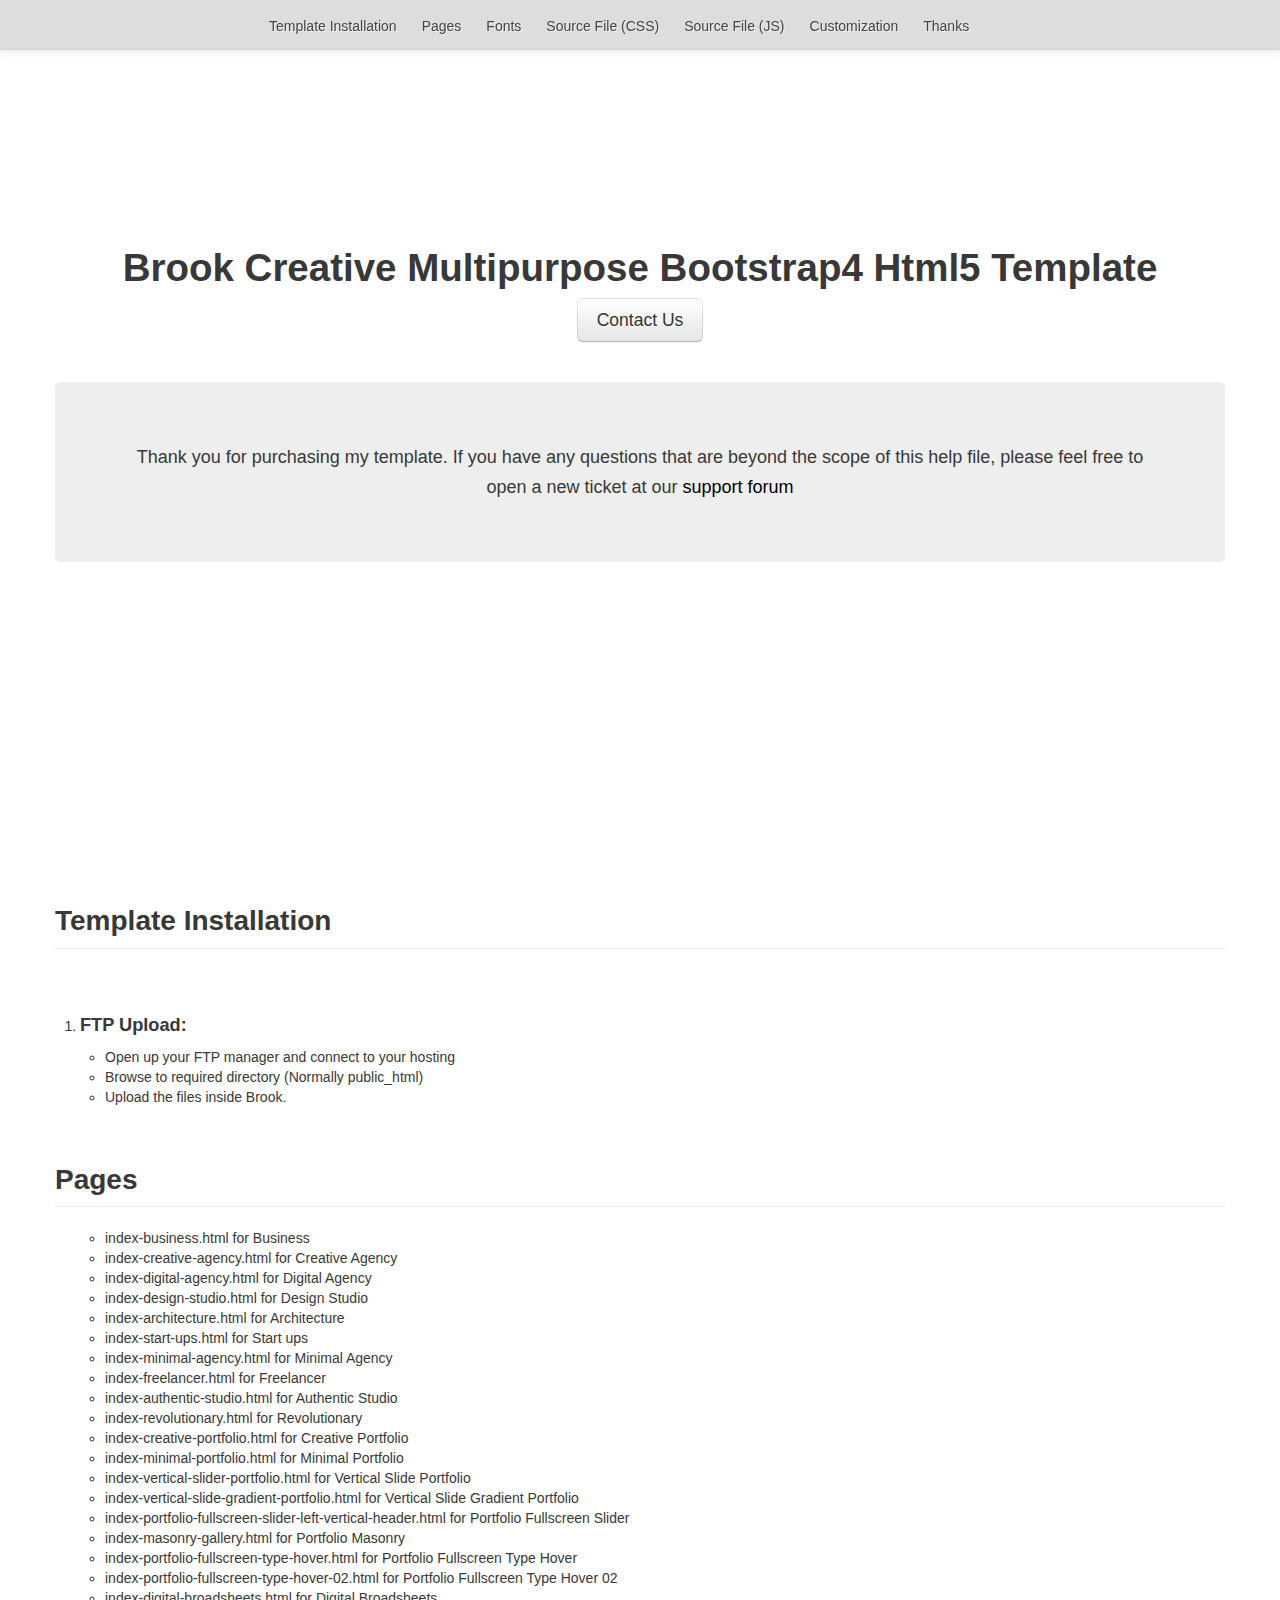
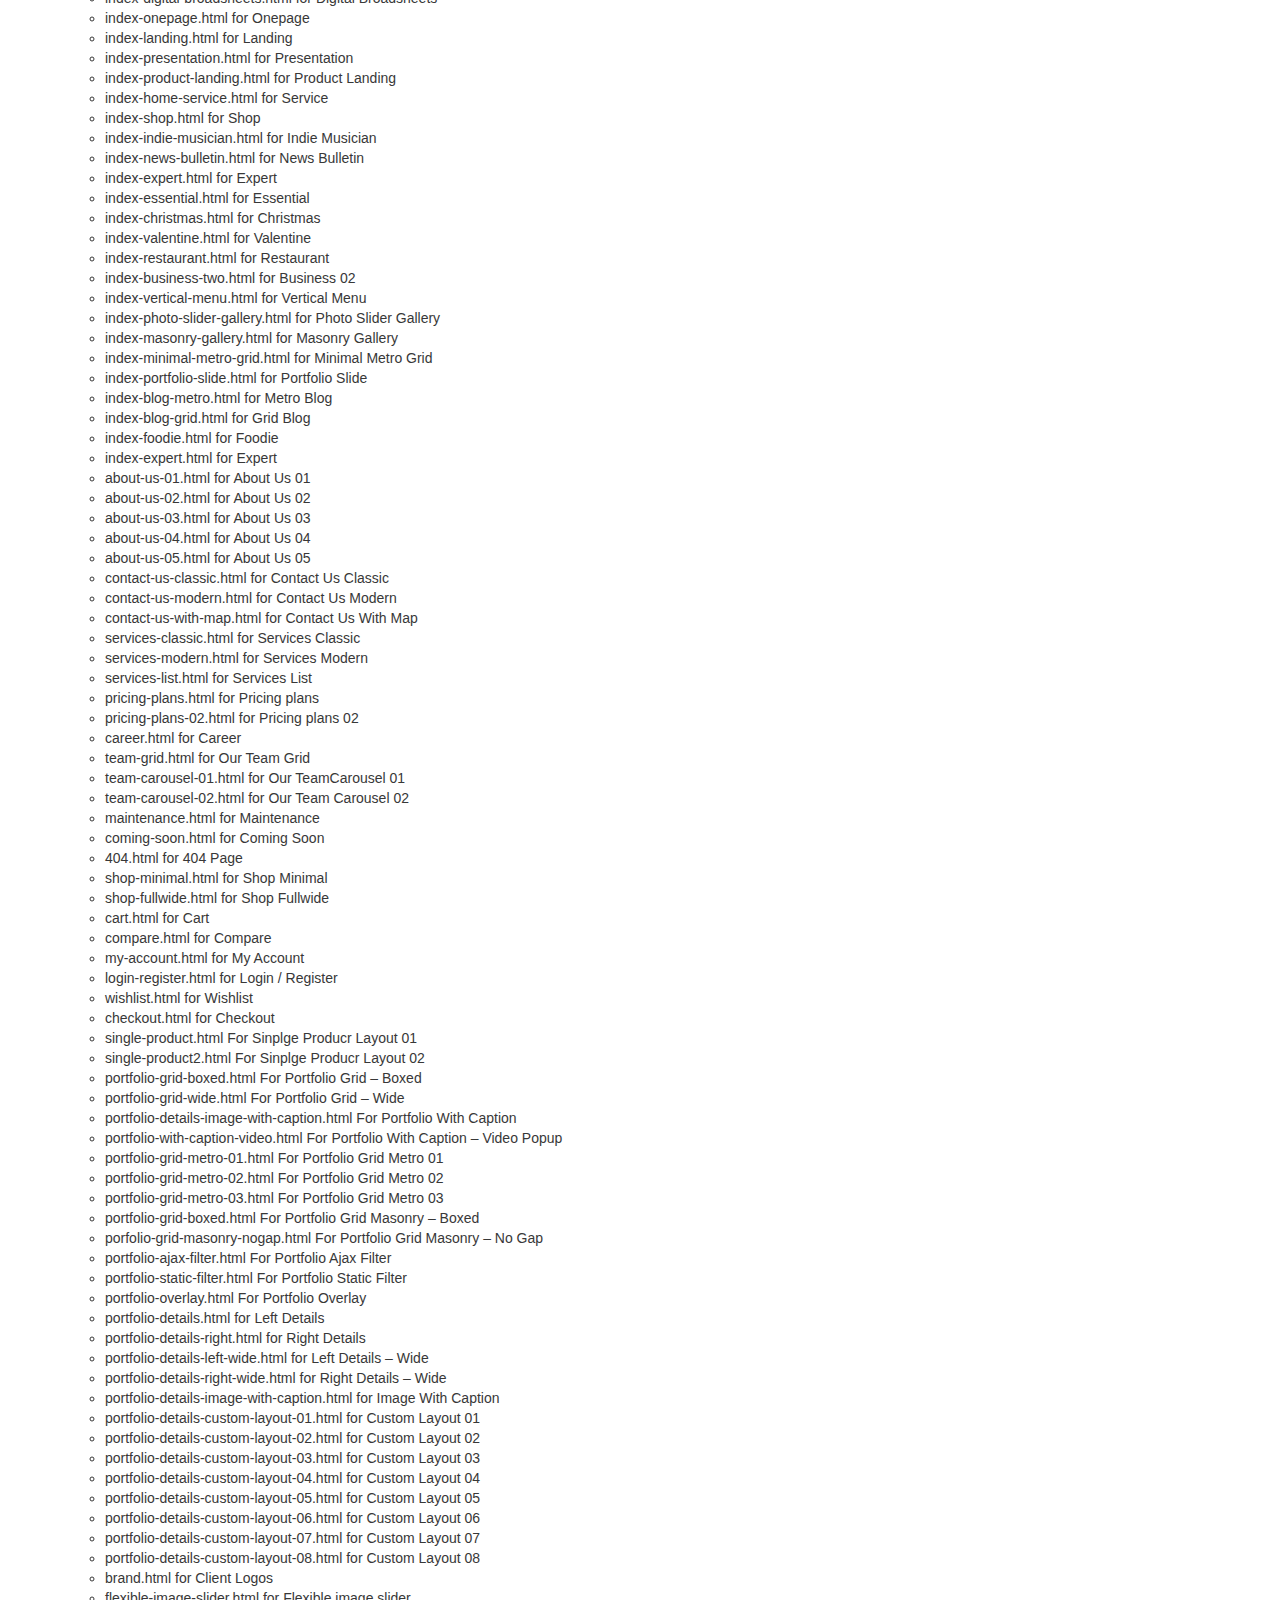
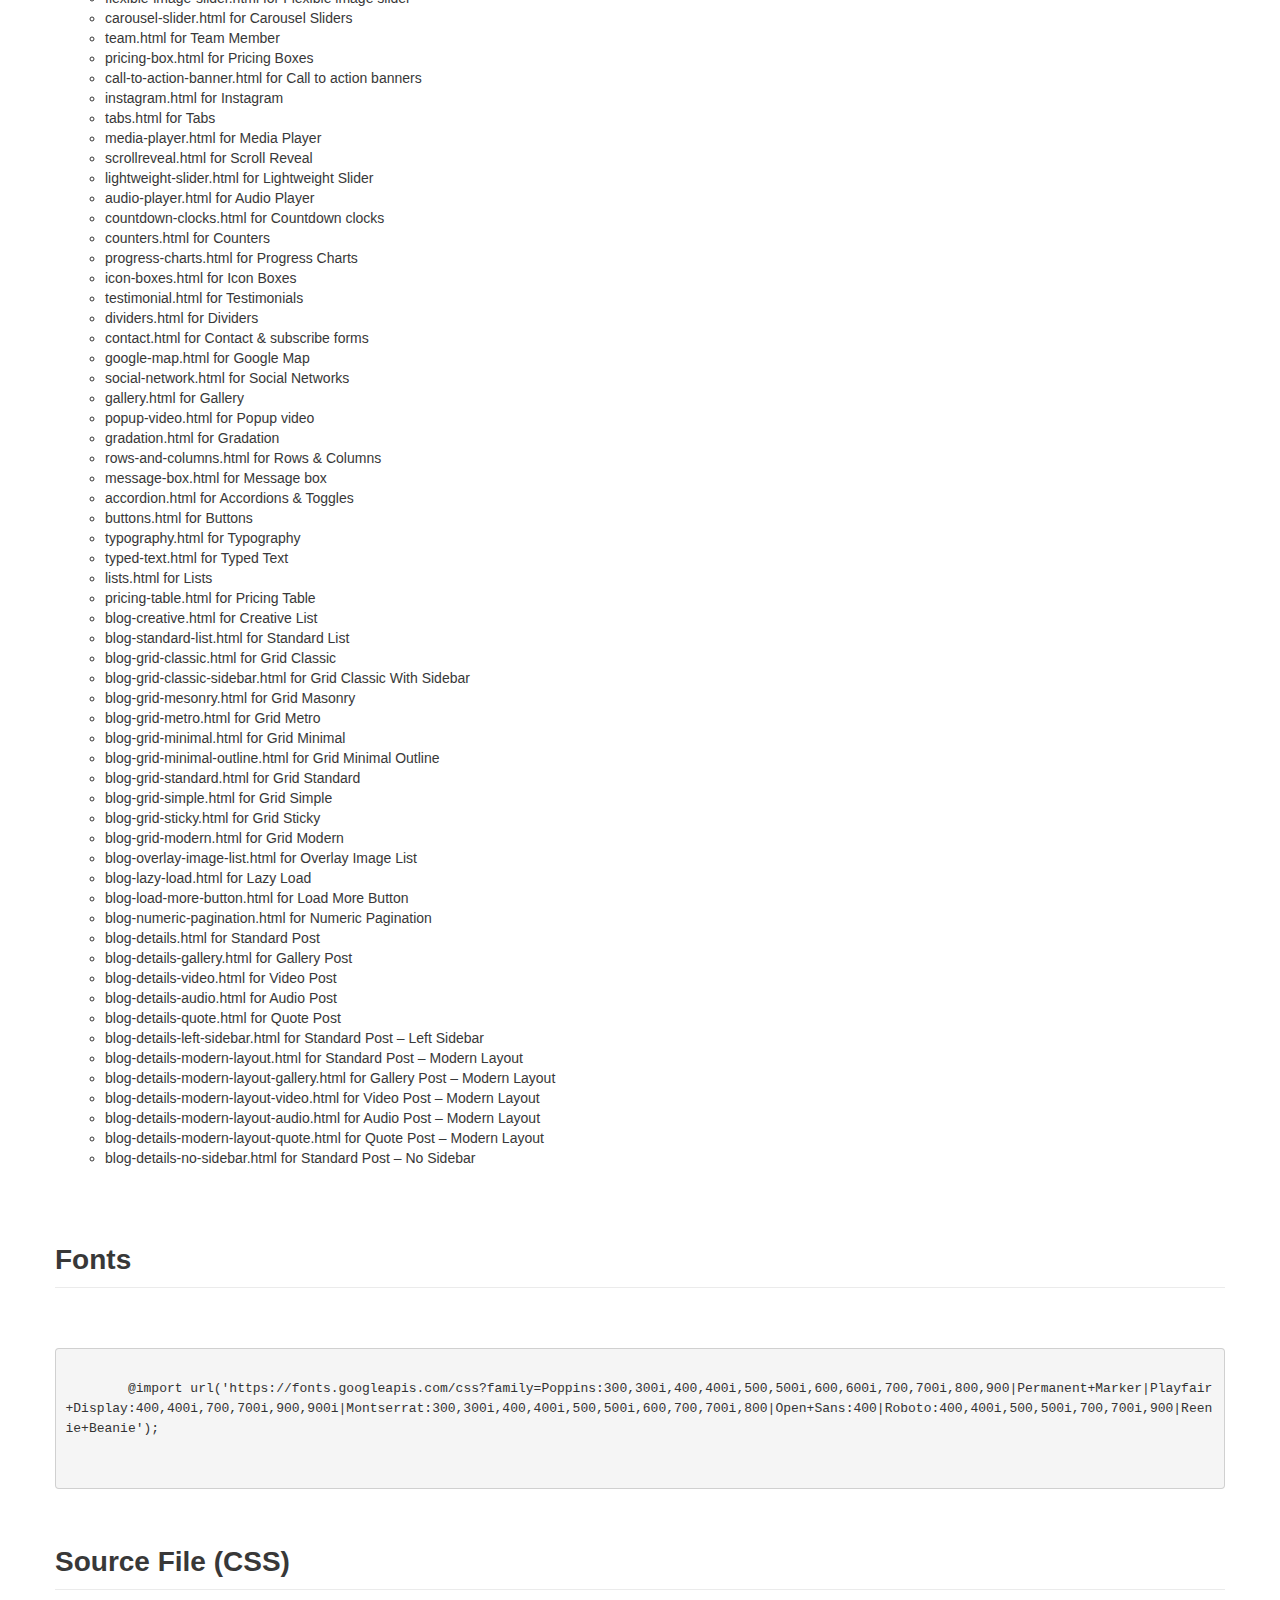
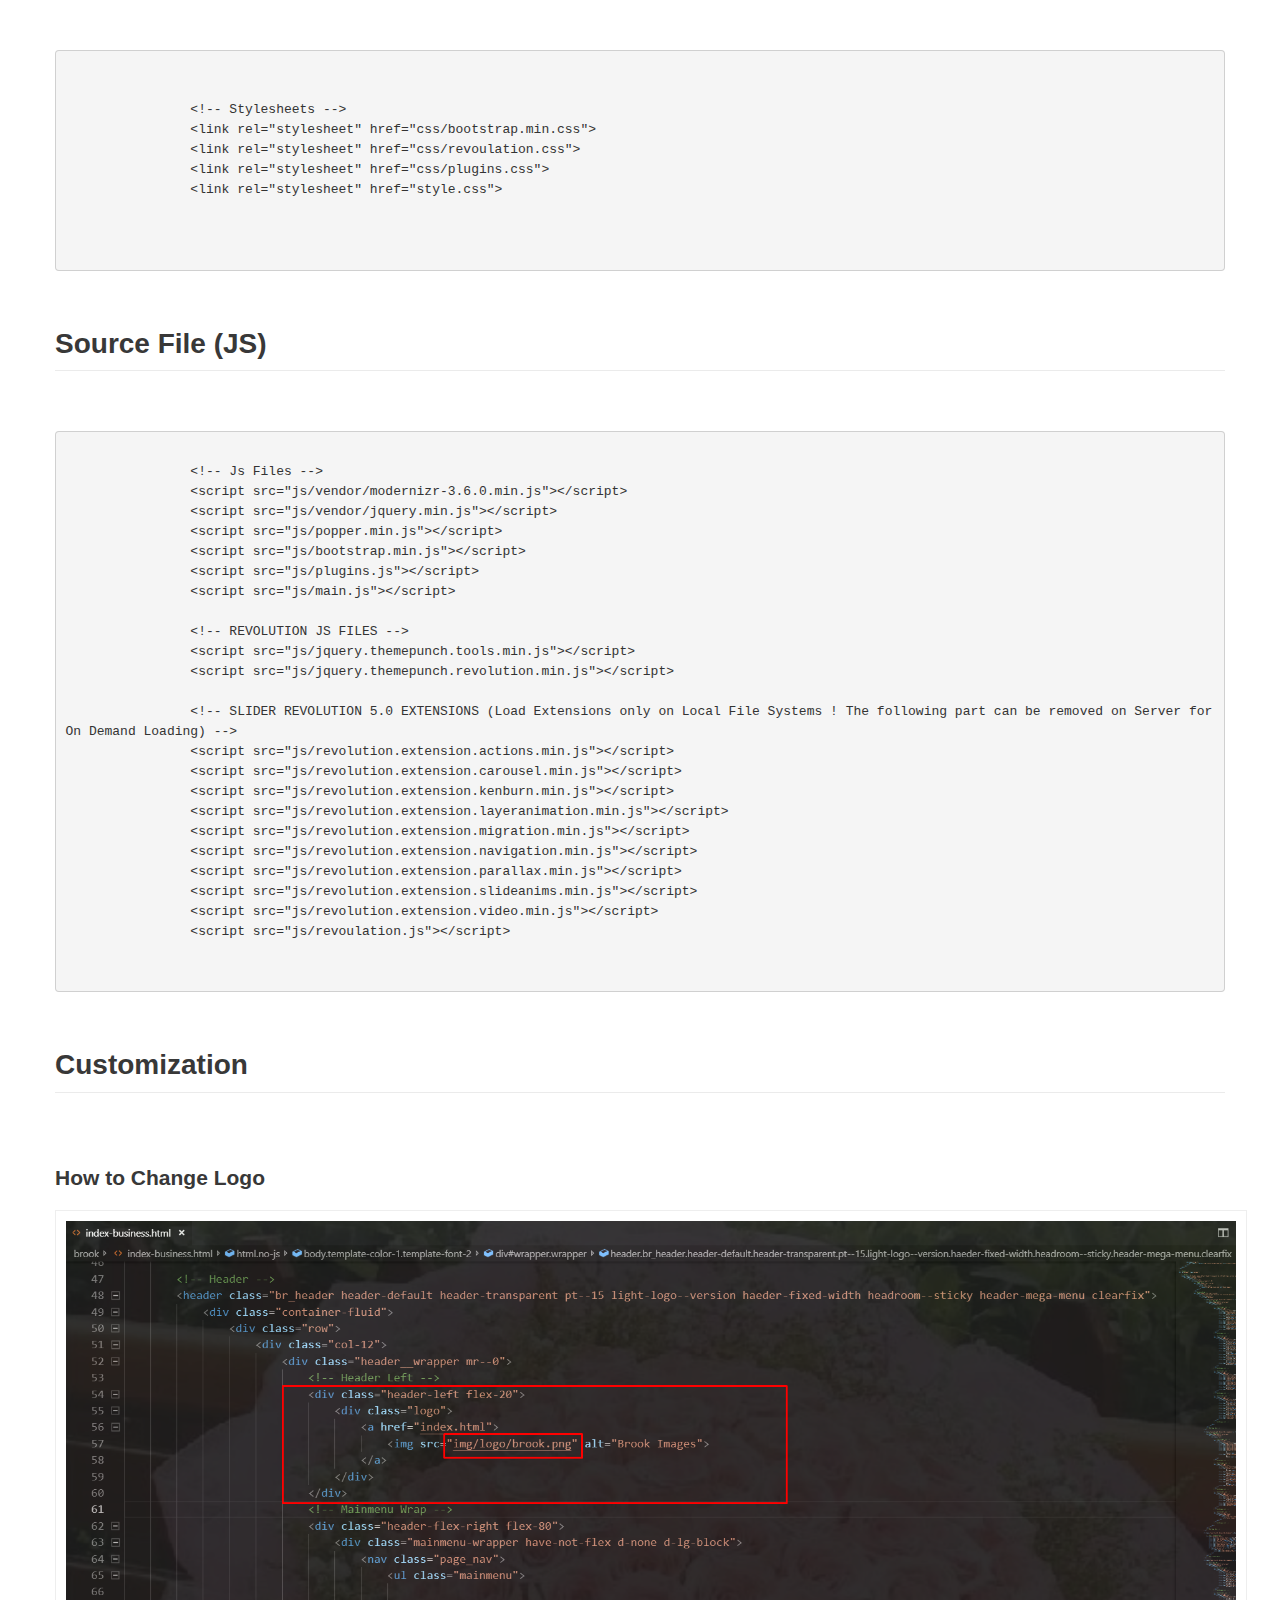
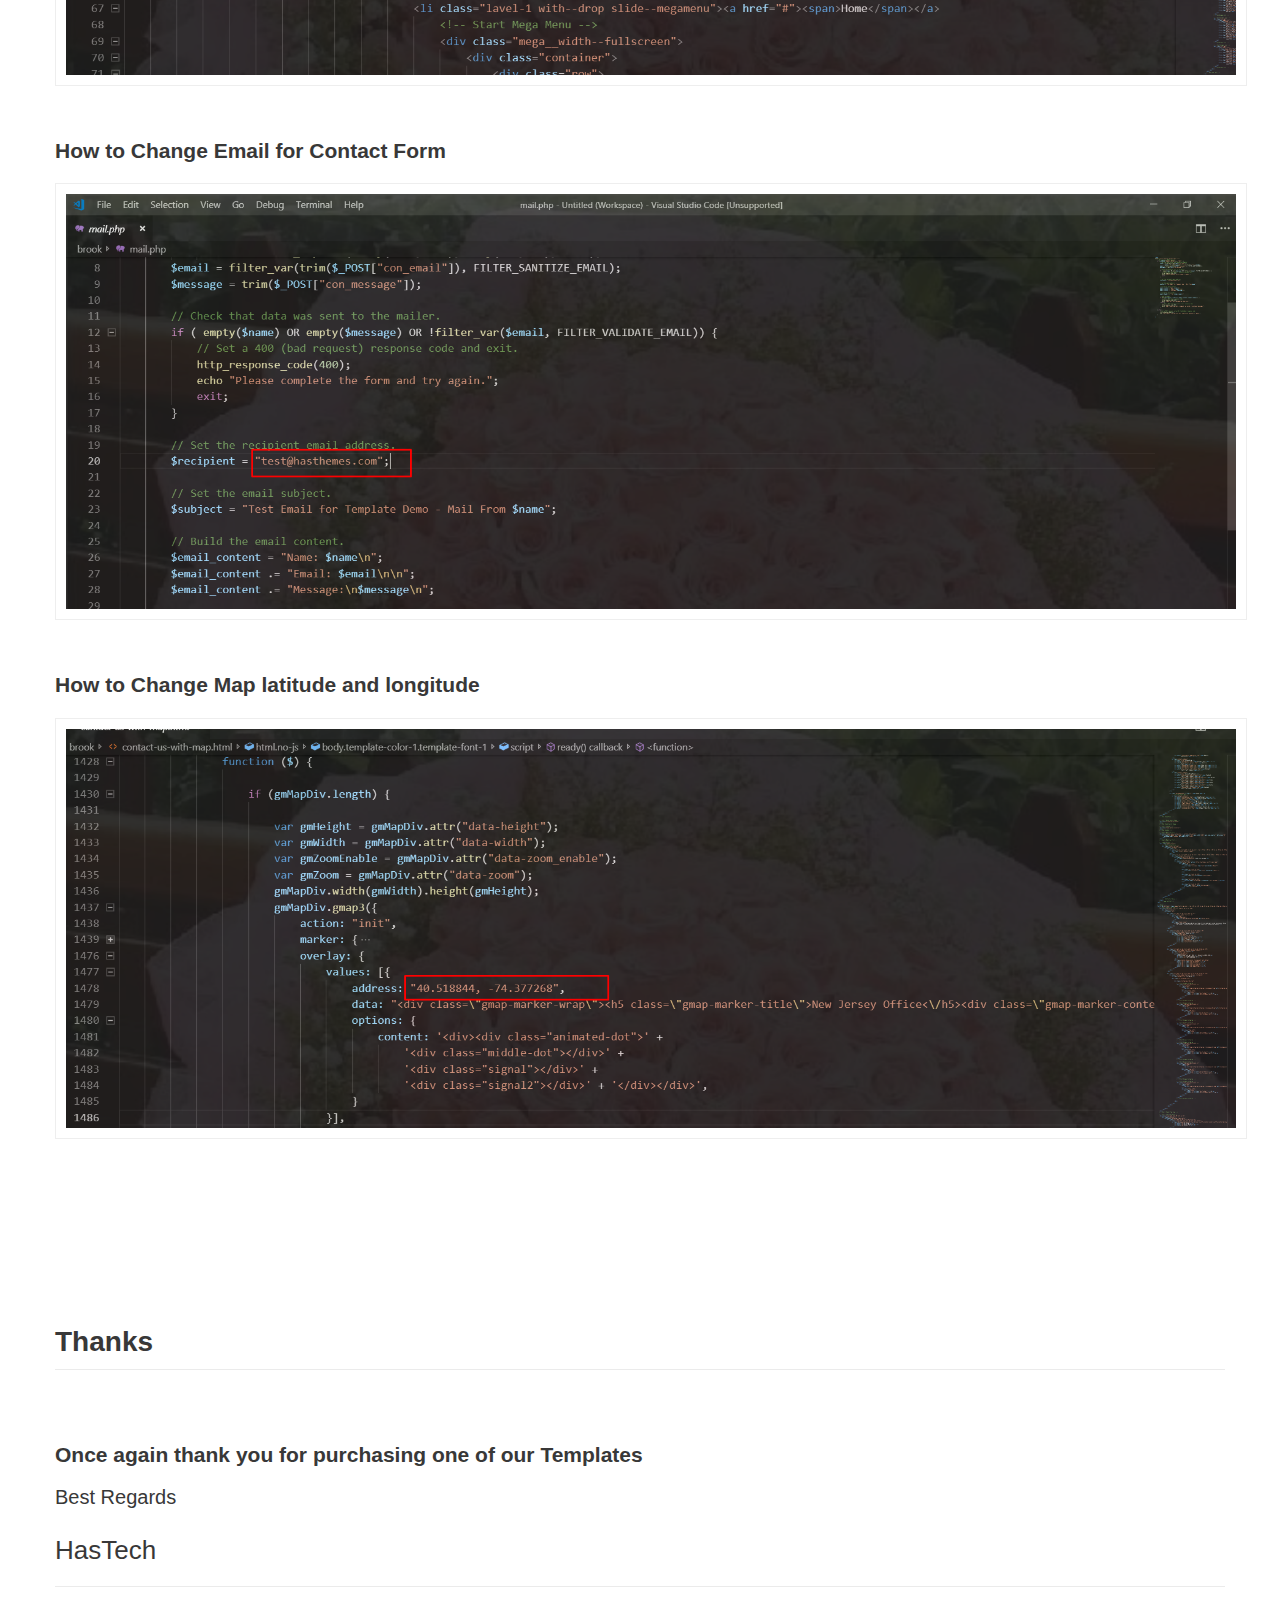
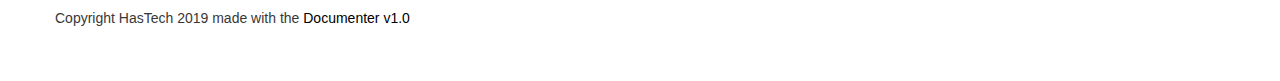
==== Documentation/index.html @ 20926553 "." ====
<!DOCTYPE html>
<html lang="en">

<head>
    <meta charset="utf-8">
    <title>Brook Creative Multipurpose Bootstrap4 Html5 Template</title>
    <meta name="description" content="">
    <meta name="viewport" content="width=device-width, initial-scale=1.0, maximum-scale=1.0, minimum-scale=1.0">
    <link href="assets/css/bootstrap.css" rel="stylesheet">
    <link href="assets/js/google-code-prettify/prettify.css" rel="stylesheet">
    <link href="assets/css/bootstrap-responsive.css" rel="stylesheet">
    <link href="assets/css/documenter_style.css" rel="stylesheet">

    <!-- Le HTML5 shim, for IE6-8 support of HTML5 elements -->
    <!--[if lt IE 9]>
      <script src="//html5shim.googlecode.com/svn/trunk/html5.js"></script>
    <![endif]-->
    <style>
        html,
        body {
            background-color: #FFFFFF;
            color: #383838;
        }

        h1,
        h2,
        h3,
        h4,
        h5,
        h6 {
            color: #383838;
        }

        section table {
            background-color: #FFFFFF;
        }

        ::-moz-selection {
            background: #444444;
            color: #DDDDDD;
        }

        ::selection {
            background: #444444;
            color: #DDDDDD;
        }

        a.brand {
            background-image: url(assets/images/image_1.png);
        }

        a,
        a:hover,
        a:active {
            color: #000;
        }

        hr {
            border-top: 1px solid #EBEBEB;
            border-bottom: 1px solid #FFFFFF;
        }

        div.navbar-inner,
        .navbar .nav li ul {
            background: #DDDDDD;
            color: #222222;
        }

        a.btn-navbar {
            background: #DDDDDD;
            color: #222222;
        }

        .navbar .nav li a {
            color: #222222;
            text-shadow: 1px 1px 0px #EEEEEE;
        }

        .navbar .nav li a:hover,
        .navbar .nav li.active a {
            text-shadow: none;
        }

        div.navbar-inner ul {}

        .navbar .nav>li a {
            color: #444444;
        }

        .navbar .nav>li a:hover,
        a.btn-navbar:hover {
            background: #444444;
            color: #DDDDDD;
        }

        .navbar .nav .active>a,
        .navbar .nav .active>a:hover,
        a.btn-navbar:active {
            background-color: #444444;
            color: #DDDDDD;
        }

        .navbar .nav li ul li a:hover {
            background: #444444;
            color: #DDDDDD;
        }

        .navbar .nav li ul li a:active {
            background: #444444;
            color: #DDDDDD;
        }

        .btn-primary {
            background-image: -moz-linear-gradient(top, #0088CC, #0044CC);
            background-image: -ms-linear-gradient(top, #0088CC, #0044CC);
            background-image: -webkit-gradient(linear, 0 0, 0 0088CC%, from(#DDDDDD), to(#0044CC));
            background-image: -webkit-linear-gradient(top, #0088CC, #0044CC);
            background-image: -o-linear-gradient(top, #0088CC, #0044CC);
            background-image: linear-gradient(top, #0088CC, #0044CC);
            filter: progid:DXImageTransform.Microsoft.gradient(startColorstr='#0088CC', endColorstr='#0044CC', GradientType=0);
            border-color: #0044CC #0044CC #bfbfbf;
            color: #FFFFFF;
        }

        .btn-primary:hover,
        .btn-primary:active,
        .btn-primary.active,
        .btn-primary.disabled,
        .btn-primary[disabled] {
            background-color: #0044CC;
        }

        #documenter_copyright {
            display: block !important;
            visibility: visible !important;
        }

        #theme_options2 img {
            border: 1px solid #eee;
            margin: 10px 0;
            max-width: 100%;
            padding: 10px;
        }
    </style>
</head>

<body class="documenter-project-Reale Aste" data-spy="scroll" id="top">

    <!-- Documentation Navbar -->

    <div class="navbar navbar-fixed-top">
        <div class="navbar-inner">
            <div class="container"> <a class="btn btn-navbar" data-toggle="collapse" data-target=".nav-collapse"> <span
                        class="icon-bar"></span>
                    <span class="icon-bar"></span> <span class="icon-bar"></span> </a> <a class="brand" href="#">Wenro
                    Multipurpose
                    Bootstrap4 Html5 Template</a>
                <div class="nav-collapse">
                    <ul class="nav">
                        <li><a href="#theme_installation" title="Theme Installation">Template Installation</a></li>
                        <li><a href="#reading_setting" title="Page Included in Nimis">Pages</a></li>
                        <li><a href="#fonts" title="Fonts">Fonts</a></li>
                        <li><a href="#theme_options" title="Source File (CSS)">Source File (CSS)</a></li>
                        <li><a href="#theme_options1" title="Source File (JS)">Source File (JS)</a></li>
                        <li><a href="#theme_options2" title="Customize">Customization</a></li>
                        <li><a href="#thanks" title="Thanks">Thanks</a></li>
                    </ul>
                </div>
            </div>
        </div>
    </div>
    <!-- End of Navbar -->

    <!-- Main Container Beginning -->

    <div class="container" id="documenter_content">
        <div id="documenter-cover">
            <div class="masthead">
                <h1 style="text-align: center">Brook Creative Multipurpose Bootstrap4 Html5 Template</h1>
                <p class="download-info"> <a href="https://hasthemes.com/contact-us/" class="btn btn-large">Contact Us</a> </p>
            </div>
            <!-- masthead -->
            <div id="intro">
                <p class="highlight hero-unit">Thank you for purchasing my template. If you have any questions that are
                    beyond the
                    scope of this help file, please feel free to open a new ticket at our <a href="https://forums.hasthemes.com/s/"
                        target="_blank">support forum</a></p>
            </div>
            <!-- intro -->
        </div>

        <section id="theme_installation">
            <div class="page-header">
                <h3>Template Installation</h3>
                <hr class="notop">
            </div>
            <ol>
                <li>
                    <h5>FTP Upload:</h5>
                    <ul>
                        <li>Open up your FTP manager and connect to your hosting</li>
                        <li>Browse to required directory (Normally public_html)</li>
                        <li>Upload the files inside Brook.</li>
                    </ul>
                </li>
            </ol>
        </section>

        <section id="reading_setting">
            <div class="page-header">
                <h3>Pages</h3>
                <hr class="notop">
                <ol>
                    <ul>
                        <li>index-business.html for Business </li>
                        <li>index-creative-agency.html for Creative Agency </li>
                        <li>index-digital-agency.html for Digital Agency </li>
                        <li>index-design-studio.html for Design Studio </li>
                        <li>index-architecture.html for Architecture </li>
                        <li>index-start-ups.html for Start ups </li>
                        <li>index-minimal-agency.html for Minimal Agency </li>
                        <li>index-freelancer.html for Freelancer </li>
                        <li>index-authentic-studio.html for Authentic Studio </li>
                        <li>index-revolutionary.html for Revolutionary </li>
                        <li>index-creative-portfolio.html for Creative Portfolio</li>
                        <li>index-minimal-portfolio.html for Minimal Portfolio</li>
                        <li>index-vertical-slider-portfolio.html for Vertical Slide Portfolio</li>
                        <li>index-vertical-slide-gradient-portfolio.html for Vertical Slide Gradient Portfolio</li>
                        <li>index-portfolio-fullscreen-slider-left-vertical-header.html for Portfolio Fullscreen Slider</li>
                        <li>index-masonry-gallery.html for Portfolio Masonry</li>
                        <li>index-portfolio-fullscreen-type-hover.html for Portfolio Fullscreen Type Hover</li>
                        <li>index-portfolio-fullscreen-type-hover-02.html for Portfolio Fullscreen Type Hover 02</li>
                        <li>index-digital-broadsheets.html for Digital Broadsheets</li>
                        <li>index-onepage.html for Onepage</li>
                        <li>index-landing.html for Landing</li>
                        <li>index-presentation.html for Presentation</li>
                        <li>index-product-landing.html for Product Landing</li>
                        <li>index-home-service.html for Service</li>
                        <li>index-shop.html for Shop</li>
                        <li>index-indie-musician.html for Indie Musician</li>
                        <li>index-news-bulletin.html for News Bulletin</li>
                        <li>index-expert.html for Expert</li>
                        <li>index-essential.html for Essential</li>
                        <li>index-christmas.html for Christmas</li>
                        <li>index-valentine.html for Valentine</li>
                        <li>index-restaurant.html for Restaurant</li>
                        <li>index-business-two.html for Business 02</li>
                        <li>index-vertical-menu.html for Vertical Menu</li>
                        <li>index-photo-slider-gallery.html for Photo Slider Gallery</li>
                        <li>index-masonry-gallery.html for Masonry Gallery</li>
                        <li>index-minimal-metro-grid.html for Minimal Metro Grid</li>
                        <li>index-portfolio-slide.html for Portfolio Slide</li>
                        <li>index-blog-metro.html for Metro Blog</li>
                        <li>index-blog-grid.html for Grid Blog</li>
                        <li>index-foodie.html for Foodie</li>
                        <li>index-expert.html for Expert</li>
                        <li>about-us-01.html for About Us 01</li>
                        <li>about-us-02.html for About Us 02</li>
                        <li>about-us-03.html for About Us 03</li>
                        <li>about-us-04.html for About Us 04</li>
                        <li>about-us-05.html for About Us 05</li>
                        <li>contact-us-classic.html for Contact Us Classic</li>
                        <li>contact-us-modern.html for Contact Us Modern</li>
                        <li>contact-us-with-map.html for Contact Us With Map</li>
                        <li>services-classic.html for Services Classic</li>
                        <li>services-modern.html for Services Modern</li>
                        <li>services-list.html for Services List</li>
                        <li>pricing-plans.html for Pricing plans</li>
                        <li>pricing-plans-02.html for Pricing plans 02</li>
                        <li>career.html for Career</li>
                        <li>team-grid.html for Our Team Grid</li>
                        <li>team-carousel-01.html for Our TeamCarousel 01</li>
                        <li>team-carousel-02.html for Our Team Carousel 02</li>
                        <li>maintenance.html for Maintenance</li>
                        <li>coming-soon.html for Coming Soon</li>
                        <li>404.html for 404 Page</li>
                        <li>shop-minimal.html for Shop Minimal</li>
                        <li>shop-fullwide.html for Shop Fullwide</li>
                        <li>cart.html for Cart</li>
                        <li>compare.html for Compare</li>
                        <li>my-account.html for My Account</li>
                        <li>login-register.html for Login / Register</li>
                        <li>wishlist.html for Wishlist</li>
                        <li>checkout.html for Checkout</li>
                        <li>single-product.html For Sinplge Producr Layout 01</li>
                        <li>single-product2.html For Sinplge Producr Layout 02</li>
                        <li>portfolio-grid-boxed.html For Portfolio Grid – Boxed</li>
                        <li>portfolio-grid-wide.html For Portfolio Grid – Wide</li>
                        <li>portfolio-details-image-with-caption.html For Portfolio With Caption</li>
                        <li>portfolio-with-caption-video.html For Portfolio With Caption – Video Popup</li>
                        <li>portfolio-grid-metro-01.html For Portfolio Grid Metro 01</li>
                        <li>portfolio-grid-metro-02.html For Portfolio Grid Metro 02</li>
                        <li>portfolio-grid-metro-03.html For Portfolio Grid Metro 03</li>
                        <li>portfolio-grid-boxed.html For Portfolio Grid Masonry – Boxed</li>
                        <li>porfolio-grid-masonry-nogap.html For Portfolio Grid Masonry – No Gap</li>
                        <li>portfolio-ajax-filter.html For Portfolio Ajax Filter</li>
                        <li>portfolio-static-filter.html For Portfolio Static Filter</li>
                        <li>portfolio-overlay.html For Portfolio Overlay</li>
                        <li>portfolio-details.html for Left Details</li>
                        <li>portfolio-details-right.html for Right Details</li>
                        <li>portfolio-details-left-wide.html for Left Details – Wide</li>
                        <li>portfolio-details-right-wide.html for Right Details – Wide</li>
                        <li>portfolio-details-image-with-caption.html for Image With Caption</li>
                        <li>portfolio-details-custom-layout-01.html for Custom Layout 01</li>
                        <li>portfolio-details-custom-layout-02.html for Custom Layout 02</li>
                        <li>portfolio-details-custom-layout-03.html for Custom Layout 03</li>
                        <li>portfolio-details-custom-layout-04.html for Custom Layout 04</li>
                        <li>portfolio-details-custom-layout-05.html for Custom Layout 05</li>
                        <li>portfolio-details-custom-layout-06.html for Custom Layout 06</li>
                        <li>portfolio-details-custom-layout-07.html for Custom Layout 07</li>
                        <li>portfolio-details-custom-layout-08.html for Custom Layout 08</li>
                        <li>brand.html for Client Logos</li>
                        <li>flexible-image-slider.html for Flexible image slider</li>
                        <li>carousel-slider.html for Carousel Sliders</li>
                        <li>team.html for Team Member</li>
                        <li>pricing-box.html for Pricing Boxes</li>
                        <li>call-to-action-banner.html for Call to action banners</li>
                        <li>instagram.html for Instagram</li>
                        <li>tabs.html for Tabs</li>
                        <li>media-player.html for Media Player</li>
                        <li>scrollreveal.html for Scroll Reveal</li>
                        <li>lightweight-slider.html for Lightweight Slider</li>
                        <li>audio-player.html for Audio Player</li>
                        <li>countdown-clocks.html for Countdown clocks</li>
                        <li>counters.html for Counters</li>
                        <li>progress-charts.html for Progress Charts</li>
                        <li>icon-boxes.html for Icon Boxes</li>
                        <li>testimonial.html for Testimonials</li>
                        <li>dividers.html for Dividers</li>
                        <li>contact.html for Contact &amp; subscribe forms</li>
                        <li>google-map.html for Google Map</li>
                        <li>social-network.html for Social Networks</li>
                        <li>gallery.html for Gallery</li>
                        <li>popup-video.html for Popup video</li>
                        <li>gradation.html for Gradation</li>
                        <li>rows-and-columns.html for Rows &amp; Columns</li>
                        <li>message-box.html for Message box</li>
                        <li>accordion.html for Accordions &amp; Toggles</li>
                        <li>buttons.html for Buttons</li>
                        <li>typography.html for Typography</li>
                        <li>typed-text.html for Typed Text</li>
                        <li>lists.html for Lists</li>
                        <li>pricing-table.html for Pricing Table</li>
                        <li>blog-creative.html for Creative List</li>
                        <li>blog-standard-list.html for Standard List</li>
                        <li>blog-grid-classic.html for Grid Classic</li>
                        <li>blog-grid-classic-sidebar.html for Grid Classic With Sidebar</li>
                        <li>blog-grid-mesonry.html for Grid Masonry</li>
                        <li>blog-grid-metro.html for Grid Metro</li>
                        <li>blog-grid-minimal.html for Grid Minimal</li>
                        <li>blog-grid-minimal-outline.html for Grid Minimal Outline</li>
                        <li>blog-grid-standard.html for Grid Standard</li>
                        <li>blog-grid-simple.html for Grid Simple</li>
                        <li>blog-grid-sticky.html for Grid Sticky</li>
                        <li>blog-grid-modern.html for Grid Modern</li>
                        <li>blog-overlay-image-list.html for Overlay Image List</li>
                        <li>blog-lazy-load.html for Lazy Load</li>
                        <li>blog-load-more-button.html for Load More Button</li>
                        <li>blog-numeric-pagination.html for Numeric Pagination</li>
                        <li>blog-details.html for Standard Post</li>
                        <li>blog-details-gallery.html for Gallery Post</li>
                        <li>blog-details-video.html for Video Post</li>
                        <li>blog-details-audio.html for Audio Post</li>
                        <li>blog-details-quote.html for Quote Post</li>
                        <li>blog-details-left-sidebar.html for Standard Post – Left Sidebar</li>
                        <li>blog-details-modern-layout.html for Standard Post – Modern Layout</li>
                        <li>blog-details-modern-layout-gallery.html for Gallery Post – Modern Layout</li>
                        <li>blog-details-modern-layout-video.html for Video Post – Modern Layout</li>
                        <li>blog-details-modern-layout-audio.html for Audio Post – Modern Layout</li>
                        <li>blog-details-modern-layout-quote.html for Quote Post – Modern Layout</li>
                        <li>blog-details-no-sidebar.html for Standard Post – No Sidebar</li>



                    </ul>
                </ol>
            </div>
        </section>

        <section id="fonts">
            <div class="page-header">
                <h3>Fonts</h3>
                <hr class="notop">
            </div>
            <pre>

        @import url('https://fonts.googleapis.com/css?family=Poppins:300,300i,400,400i,500,500i,600,600i,700,700i,800,900|Permanent+Marker|Playfair+Display:400,400i,700,700i,900,900i|Montserrat:300,300i,400,400i,500,500i,600,700,700i,800|Open+Sans:400|Roboto:400,400i,500,500i,700,700i,900|Reenie+Beanie');

		</pre>
        </section>

        <section id="theme_options">
            <div class="page-header">
                <h3>Source File (CSS)</h3>
                <hr class="notop">
            </div>
            <pre>


		&lt;!-- Stylesheets --&gt;
		&lt;link rel="stylesheet" href="css/bootstrap.min.css"&gt;
		&lt;link rel="stylesheet" href="css/revoulation.css"&gt;
		&lt;link rel="stylesheet" href="css/plugins.css"&gt;
		&lt;link rel="stylesheet" href="style.css"&gt;
		

			</pre>

        </section>

        <section id="theme_options1">
            <div class="page-header">
                <h3>Source File (JS)</h3>
                <hr class="notop">
            </div>

            <pre>

                &lt;!-- Js Files --&gt;
                &lt;script src="js/vendor/modernizr-3.6.0.min.js"&gt;&lt;/script&gt;
                &lt;script src="js/vendor/jquery.min.js"&gt;&lt;/script&gt;
                &lt;script src="js/popper.min.js"&gt;&lt;/script&gt;
                &lt;script src="js/bootstrap.min.js"&gt;&lt;/script&gt;
                &lt;script src="js/plugins.js"&gt;&lt;/script&gt;
                &lt;script src="js/main.js"&gt;&lt;/script&gt;
                
                &lt;!-- REVOLUTION JS FILES --&gt;
                &lt;script src="js/jquery.themepunch.tools.min.js"&gt;&lt;/script&gt;
                &lt;script src="js/jquery.themepunch.revolution.min.js"&gt;&lt;/script&gt;
                
                &lt;!-- SLIDER REVOLUTION 5.0 EXTENSIONS (Load Extensions only on Local File Systems ! The following part can be removed on Server for On Demand Loading) --&gt;
                &lt;script src="js/revolution.extension.actions.min.js"&gt;&lt;/script&gt;
                &lt;script src="js/revolution.extension.carousel.min.js"&gt;&lt;/script&gt;
                &lt;script src="js/revolution.extension.kenburn.min.js"&gt;&lt;/script&gt;
                &lt;script src="js/revolution.extension.layeranimation.min.js"&gt;&lt;/script&gt;
                &lt;script src="js/revolution.extension.migration.min.js"&gt;&lt;/script&gt;
                &lt;script src="js/revolution.extension.navigation.min.js"&gt;&lt;/script&gt;
                &lt;script src="js/revolution.extension.parallax.min.js"&gt;&lt;/script&gt;
                &lt;script src="js/revolution.extension.slideanims.min.js"&gt;&lt;/script&gt;
                &lt;script src="js/revolution.extension.video.min.js"&gt;&lt;/script&gt;
                &lt;script src="js/revoulation.js"&gt;&lt;/script&gt;
	
			</pre>
        </section>

        <section id="theme_options2">
            <div class="page-header">
                <h3>Customization</h3>
                <hr class="notop">
            </div>
            <h4>How to Change Logo</h4>
            <img src="assets/img/logo.png" alt="">
            <h4>How to Change Email for Contact Form</h4>
            <img src="assets/img/mail.png" alt="">
            <h4>How to Change Map latitude and longitude</h4>
            <img src="assets/img/map.png" alt="">
        </section>

        <section id="css_stucture" style="padding-top: 70px; color: rgb(56, 56, 56); font-family: Arial, verdana, arial, sans-serif;">
            <div class="page-header" style="margin: 0px; padding: 0px; border: 0px; outline: 0px; font-weight: inherit; font-style: inherit; font-family: inherit; vertical-align: baseline;">
                &nbsp;</div>
        </section>
        <section id="thanks">
            <div class="page-header">
                <h3>Thanks</h3>
                <hr class="notop">
            </div>
            <h4 id="thanks_span_style"
                margin_0px_padding_0px_border_0px_outline_0px_font_weight_700_font_style_inherit_font_family_inherit_vertical_align_baseline"once_again_thankyou_for_for_purchasing_one_of_our_theme_span"><span
                    style="margin: 0px; padding: 0px; border: 0px; outline: 0px; font-weight: 700; font-style: inherit; font-family: inherit; vertical-align: baseline;">Once
                    again thank you for purchasing one of our Templates</span></h4>
            <h2 style="margin: 0px 0px 18px; padding: 0px; border: 0px; outline: 0px; font-weight: 100; font-size: 20px; font-family: Arial, verdana, arial, sans-serif; vertical-align: baseline; color: rgb(56, 56, 56);">
                Best Regards</h2>
            <h3 style="margin: 18px 0px 0px; padding: 0px; border: 0px; outline: 0px; font-weight: 100; font-size: 26px; font-family: Arial, verdana, arial, sans-serif; vertical-align: baseline; color: rgb(56, 56, 56);">
                HasTech</h3>
        </section>
        <hr />
        <footer>
            <p>Copyright HasTech 2019 made with the <a href="#">Documenter v1.0</a></p>
        </footer>
    </div>
    <!-- /container -->

    <!-- Le javascript
    ================================================== -->
    <!-- Placed at the end of the document so the pages load faster -->
    <script>
        document.createElement('section');
        var duration = '500',
            easing = 'swing';
    </script>
    <script src="assets/js/jquery.js"></script>
    <script src="assets/js/jquery.scrollTo.js"></script>
    <script src="assets/js/jquery.easing.js"></script>
    <script src="assets/js/scripts.js"></script>
    <script src="assets/js/google-code-prettify/prettify.js"></script>
    <script src="assets/js/bootstrap-min.js"></script>
</body>

</html>
---- Documentation/assets/js/google-code-prettify/prettify.css ----
.com { color: #93a1a1; }
.lit { color: #195f91; }
.pun, .opn, .clo { color: #93a1a1; }
.fun { color: #dc322f; }
.str, .atv { color: #D14; }
.kwd, .linenums .tag { color: #1e347b; }
.typ, .atn, .dec, .var { color: teal; }
.pln { color: #48484c; }

.prettyprint {
  padding: 8px;
  background-color: #f7f7f9;
  border: 1px solid #e1e1e8;
}
.prettyprint.linenums {
  -webkit-box-shadow: inset 40px 0 0 #fbfbfc, inset 41px 0 0 #ececf0;
     -moz-box-shadow: inset 40px 0 0 #fbfbfc, inset 41px 0 0 #ececf0;
          box-shadow: inset 40px 0 0 #fbfbfc, inset 41px 0 0 #ececf0;
}

/* Specify class=linenums on a pre to get line numbering */
ol.linenums {
  margin: 0 0 0 33px; /* IE indents via margin-left */
} 
ol.linenums li {
  padding-left: 12px;
  color: #bebec5;
  line-height: 18px;
  text-shadow: 0 1px 0 #fff;
}
---- Documentation/assets/css/documenter_style.css ----
/*!
 * Documenter 2.0
 * http://rxa.li/documenter
 *
 * Copyright 2013, Xaver Birsak
 * http://revaxarts.com
 *
 */
html, body{max-width:100%;}
body{ padding-bottom: 40px;}

#documenter_content{
	padding-top: 200px;
}
#documenter-cover{
	min-height: 600px;
}

.masthead h1{
	margin-top: 48px;
}


section h3,
section h4,
section h5,
section h6 {
	padding: 0;
	clear: both;
	line-height: 1.2em;
	margin-top: 2em;
}
section h3{ font-size:2em;}
section h4{ font-size:1.5em;}
section h5{ font-size:1.3em;}
section h6{ font-size:1.1em;}

section table{
	border-top:1px solid;
	margin: 18px 0 18px;
}
section table td, section table th{
	border-bottom:1px solid;
	text-align:left;
	padding: 10px 10px 10px 3px;
}
section table th{
	font-weight: 900;
}

hr.notop{
	margin-top:3px;
}

.img-jhilik {max-width: 100%; border: 1px solid #ddd; padding: 10px; margin: 30px 0;}
	
footer{}
.container{
	padding-bottom:3px;
	position: relative;
}
.navbar a.brand{
	display:inline-block;
	width:200px;
	background-position:center left;
	background-repeat:no-repeat;
	background-size: contain;
	text-indent:-9999px;
	margin:0;
	padding:0;
	top: 0;
	bottom: 0;
	position: absolute;
}

.page-header{
	border:0;
}
.navbar .nav {
	margin: 10px 10px 0 200px;
	float: none;
}
.navbar .nav li a{
	border-radius:3px;
	display:block;
	white-space:nowrap;
	padding:6px 11px 7px;		
	text-overflow:ellipsis;
	text-decoration:none;
	margin-left: 3px;
	margin-bottom: 3px;
}
.navbar .nav li ul{
	border-radius:5px;
	display:none;
	position:absolute;
	list-style-type:none;
	min-width:100px;
	padding:3px;
	box-shadow:0 0 3px rgba(0,0,0,0.3);

}
.navbar .nav > li:hover ul{
	display:block;
}

.marketing-byline {
	list-style:none;
	margin-left: 0;
	margin-bottom: 24px;
}
.marketing-byline li{
	display:inline;
	padding:0 2px;
}
.download-info{
	clear:both;
	text-align: center;
}
#intro{margin-top: 40px;
text-align: center;}

section{
	margin-top:30px;
}
img{
	height:auto !important;
}
iframe{
	max-width:100% !important;
}

@media (max-width: 979px) {
	#documenter_content{
		padding-top: 0px;
	}
	.navbar .nav {
		margin: 10px 10px 0 0;
	}
	.navbar .nav > li > a{
		padding:6px 11px 7px;
		max-width:100%;
		overflow:hidden;
		text-overflow:ellipsis;
	}
	.navbar .nav li ul{
		display:none;
		box-shadow:none;
		position:static;
	}
	.navbar .nav li:hover ul{
		display:block;
	}
	.navbar .nav li ul li{
		display:block;
	}
	.navbar .nav li a{
		max-width:100%;
	}

	section{
		margin-top:80px;
	}
}
@media (max-width: 480px) {
	section{
		margin-top:30px;
	}
}
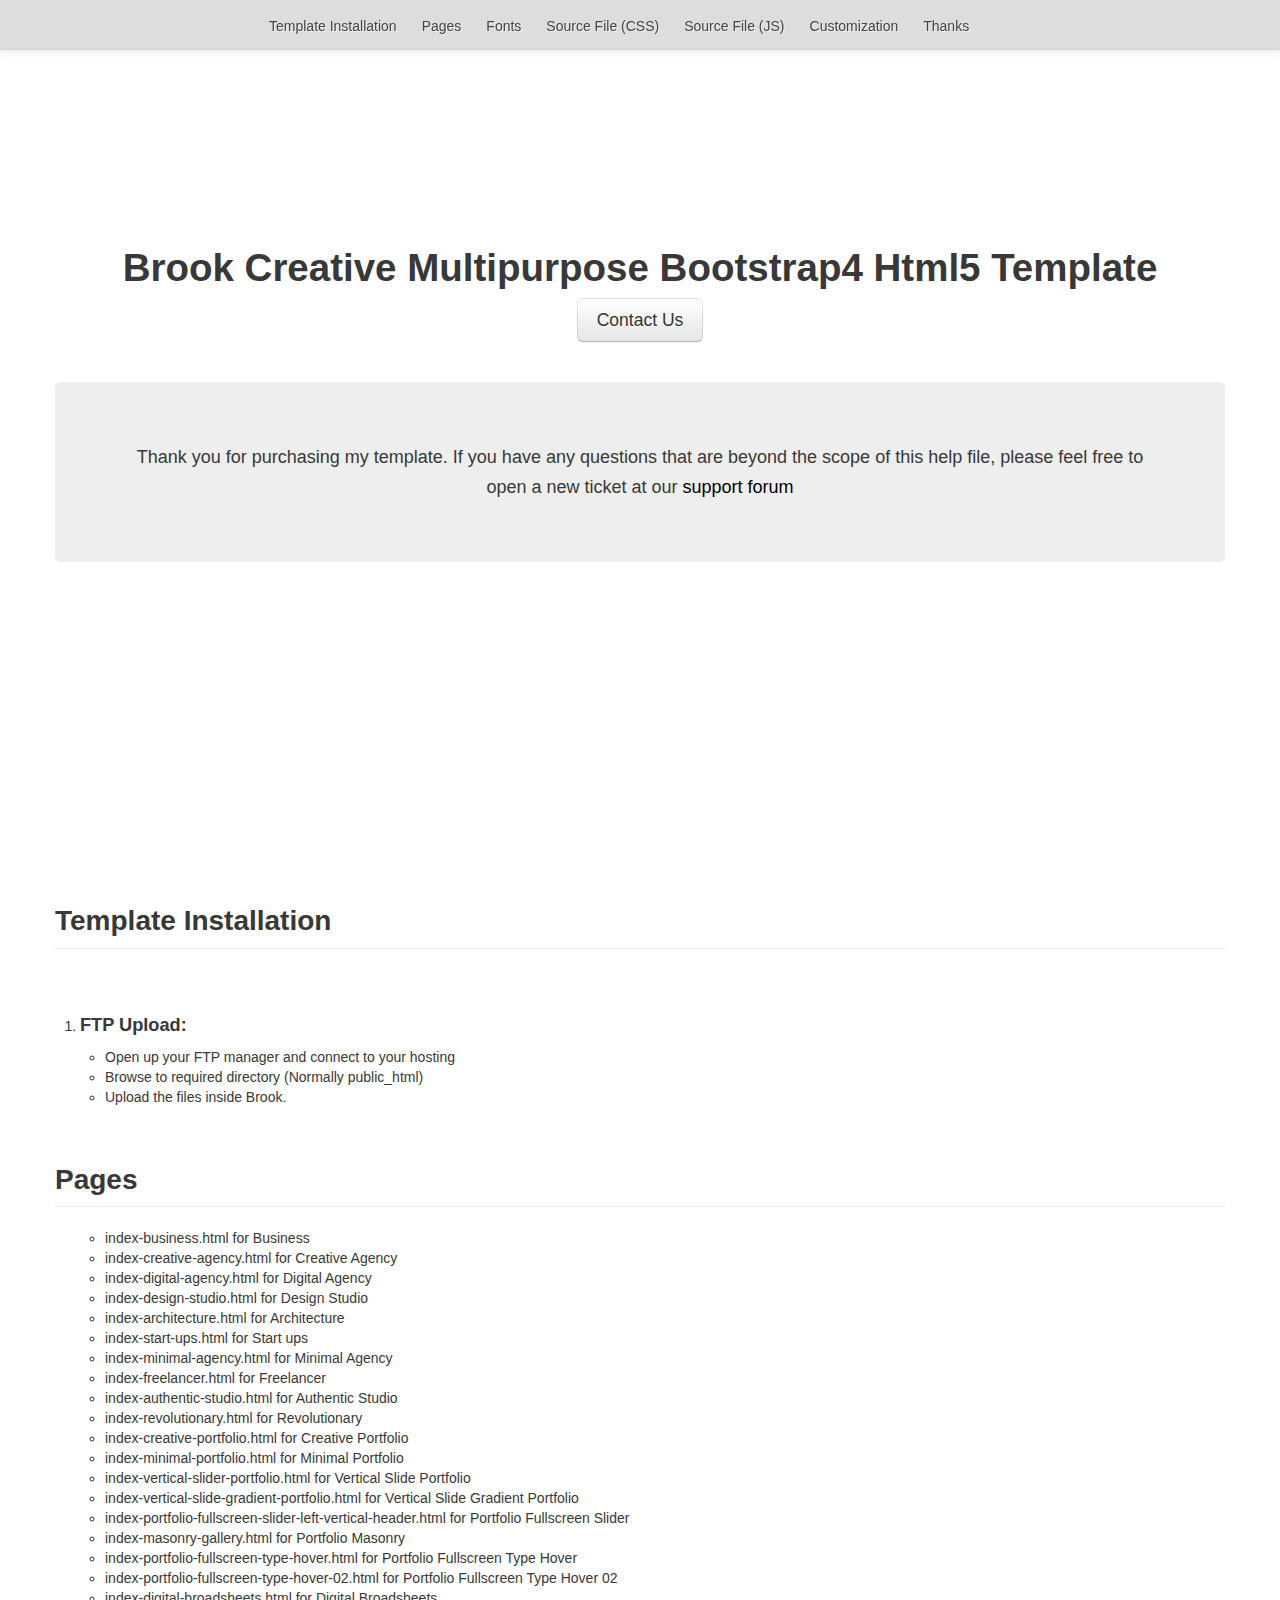
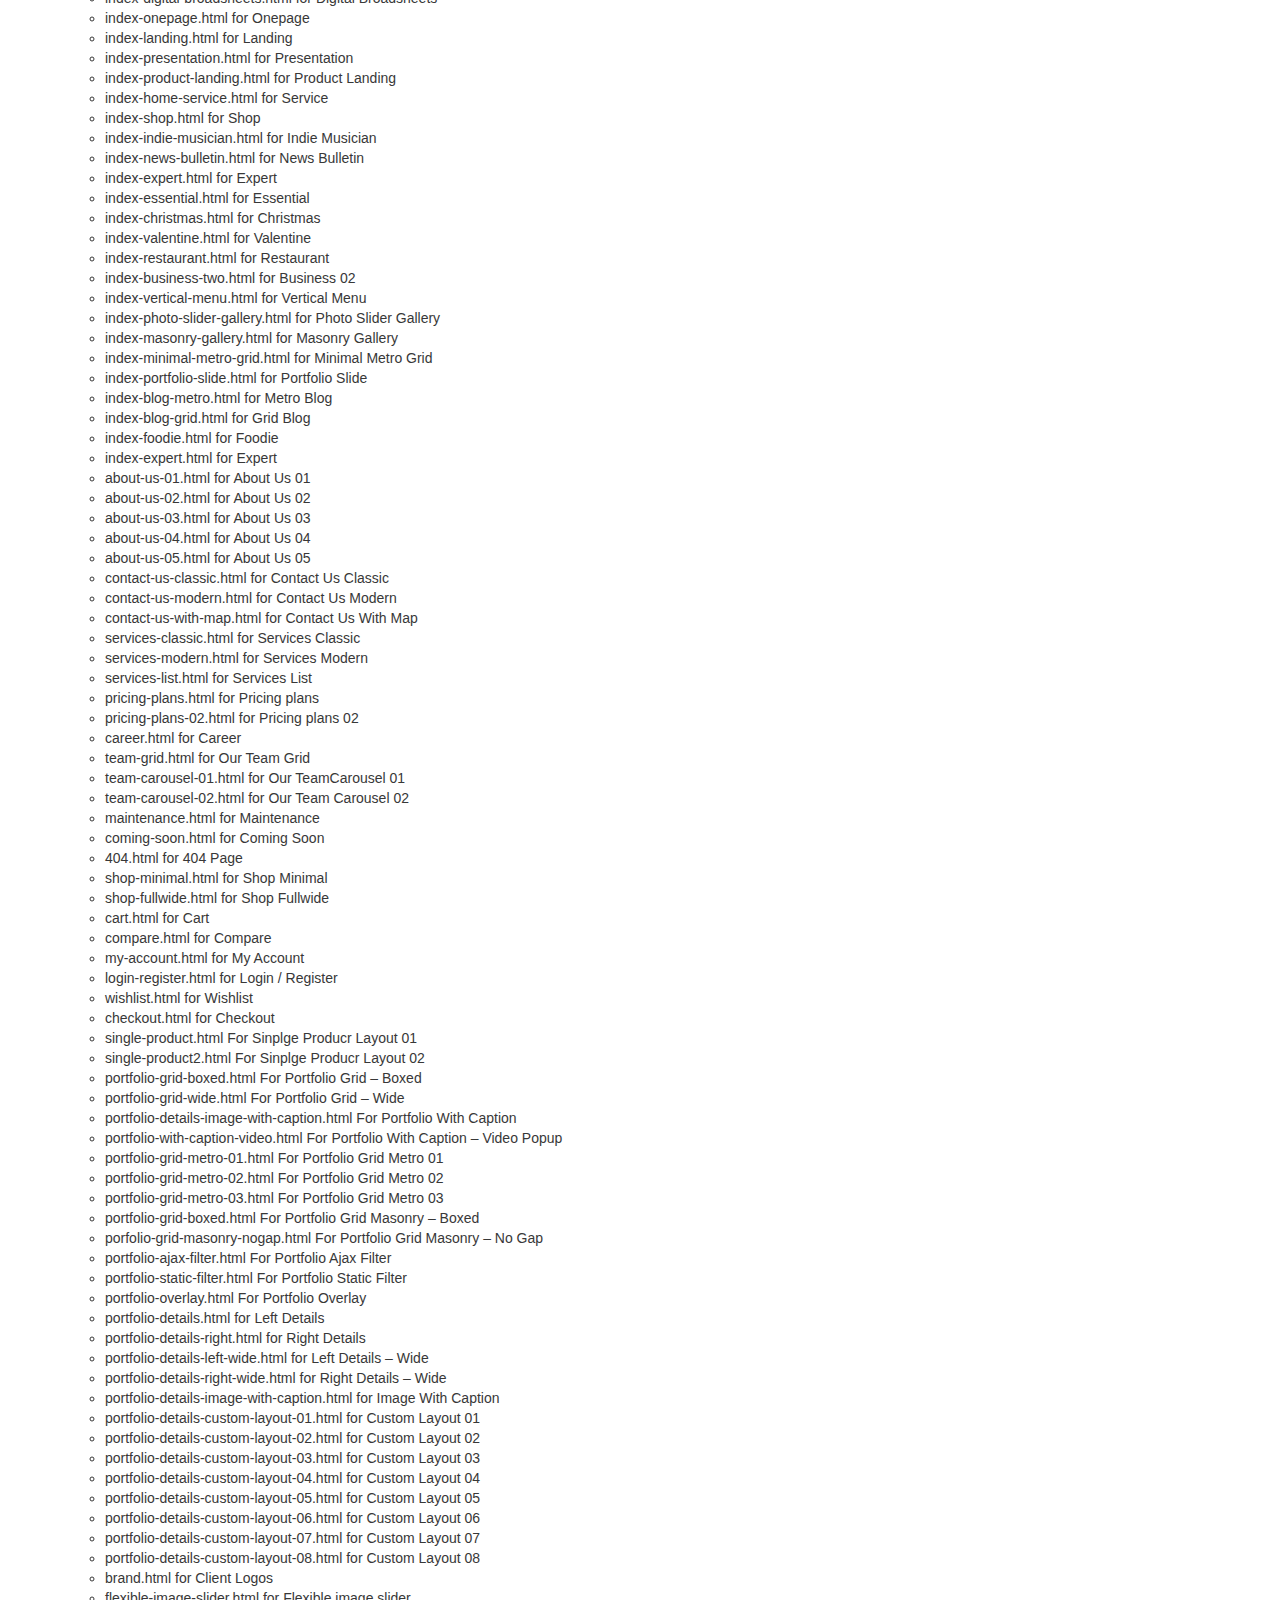
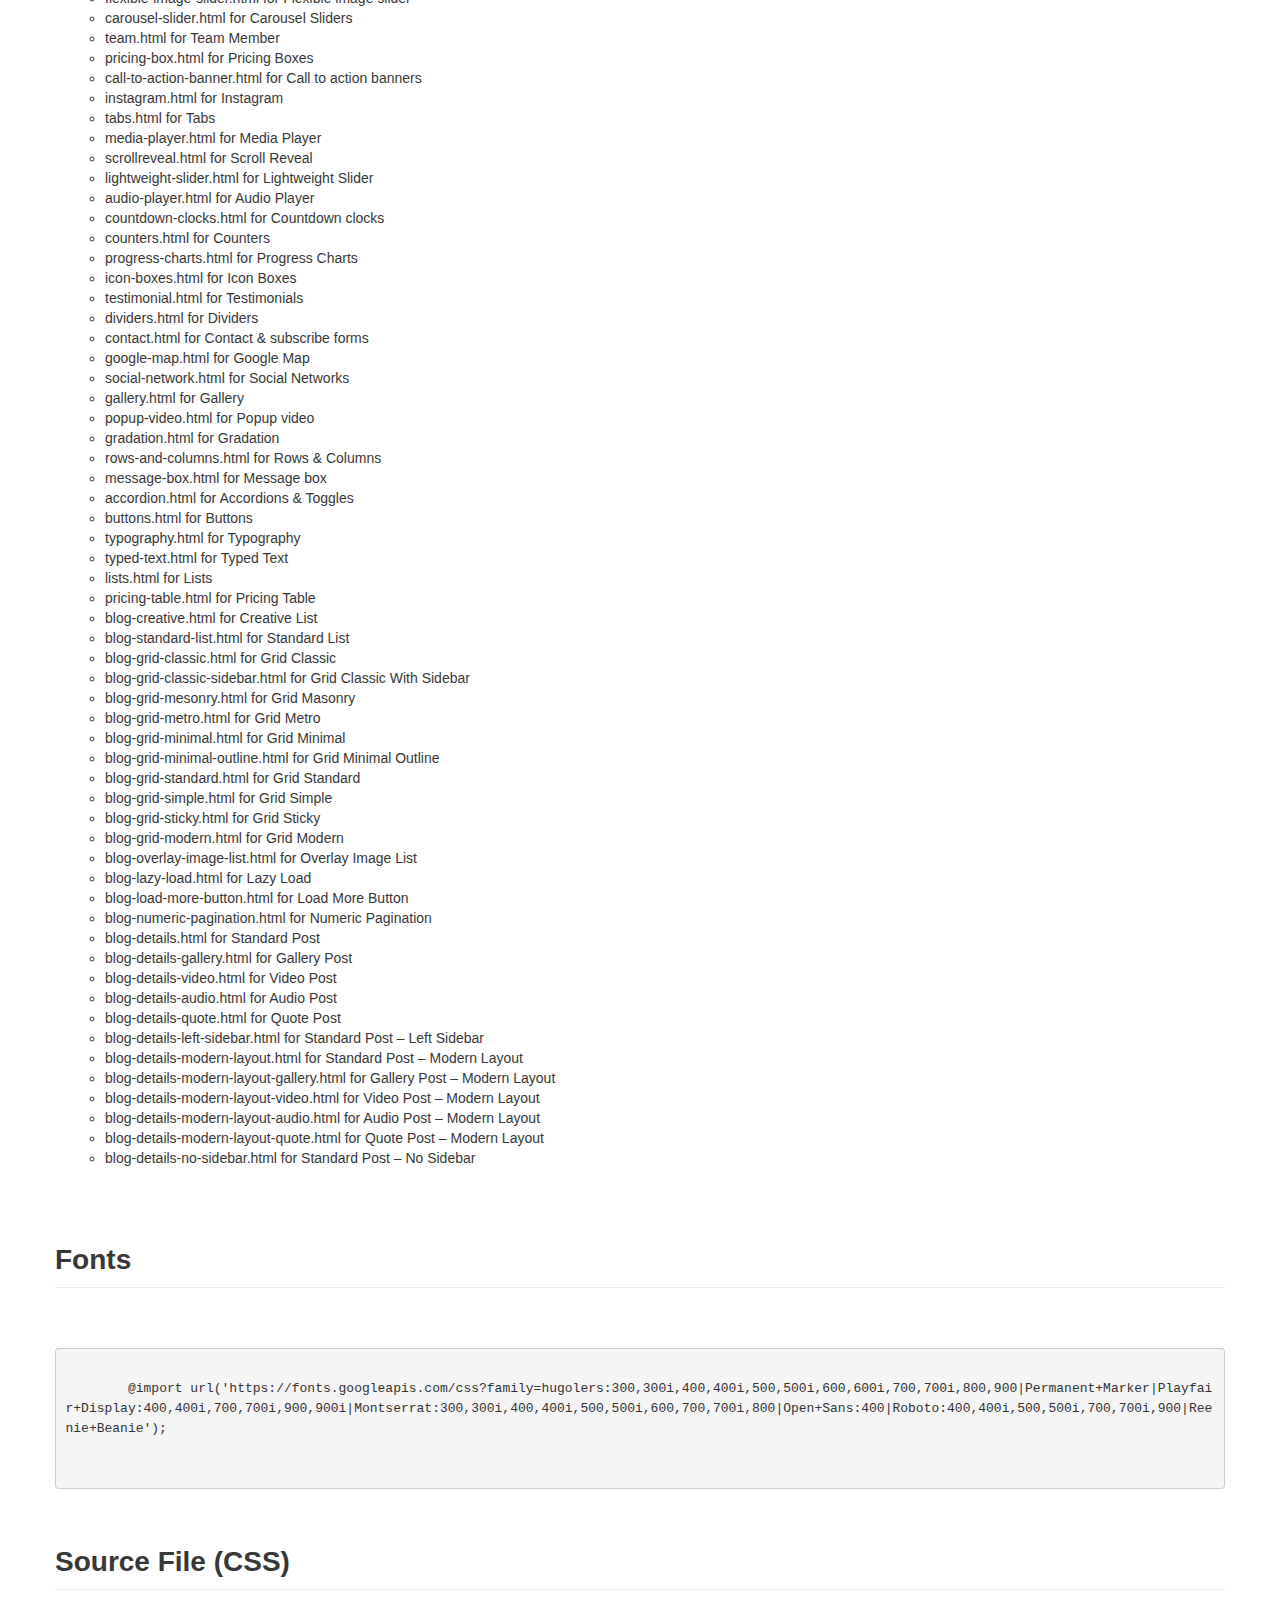
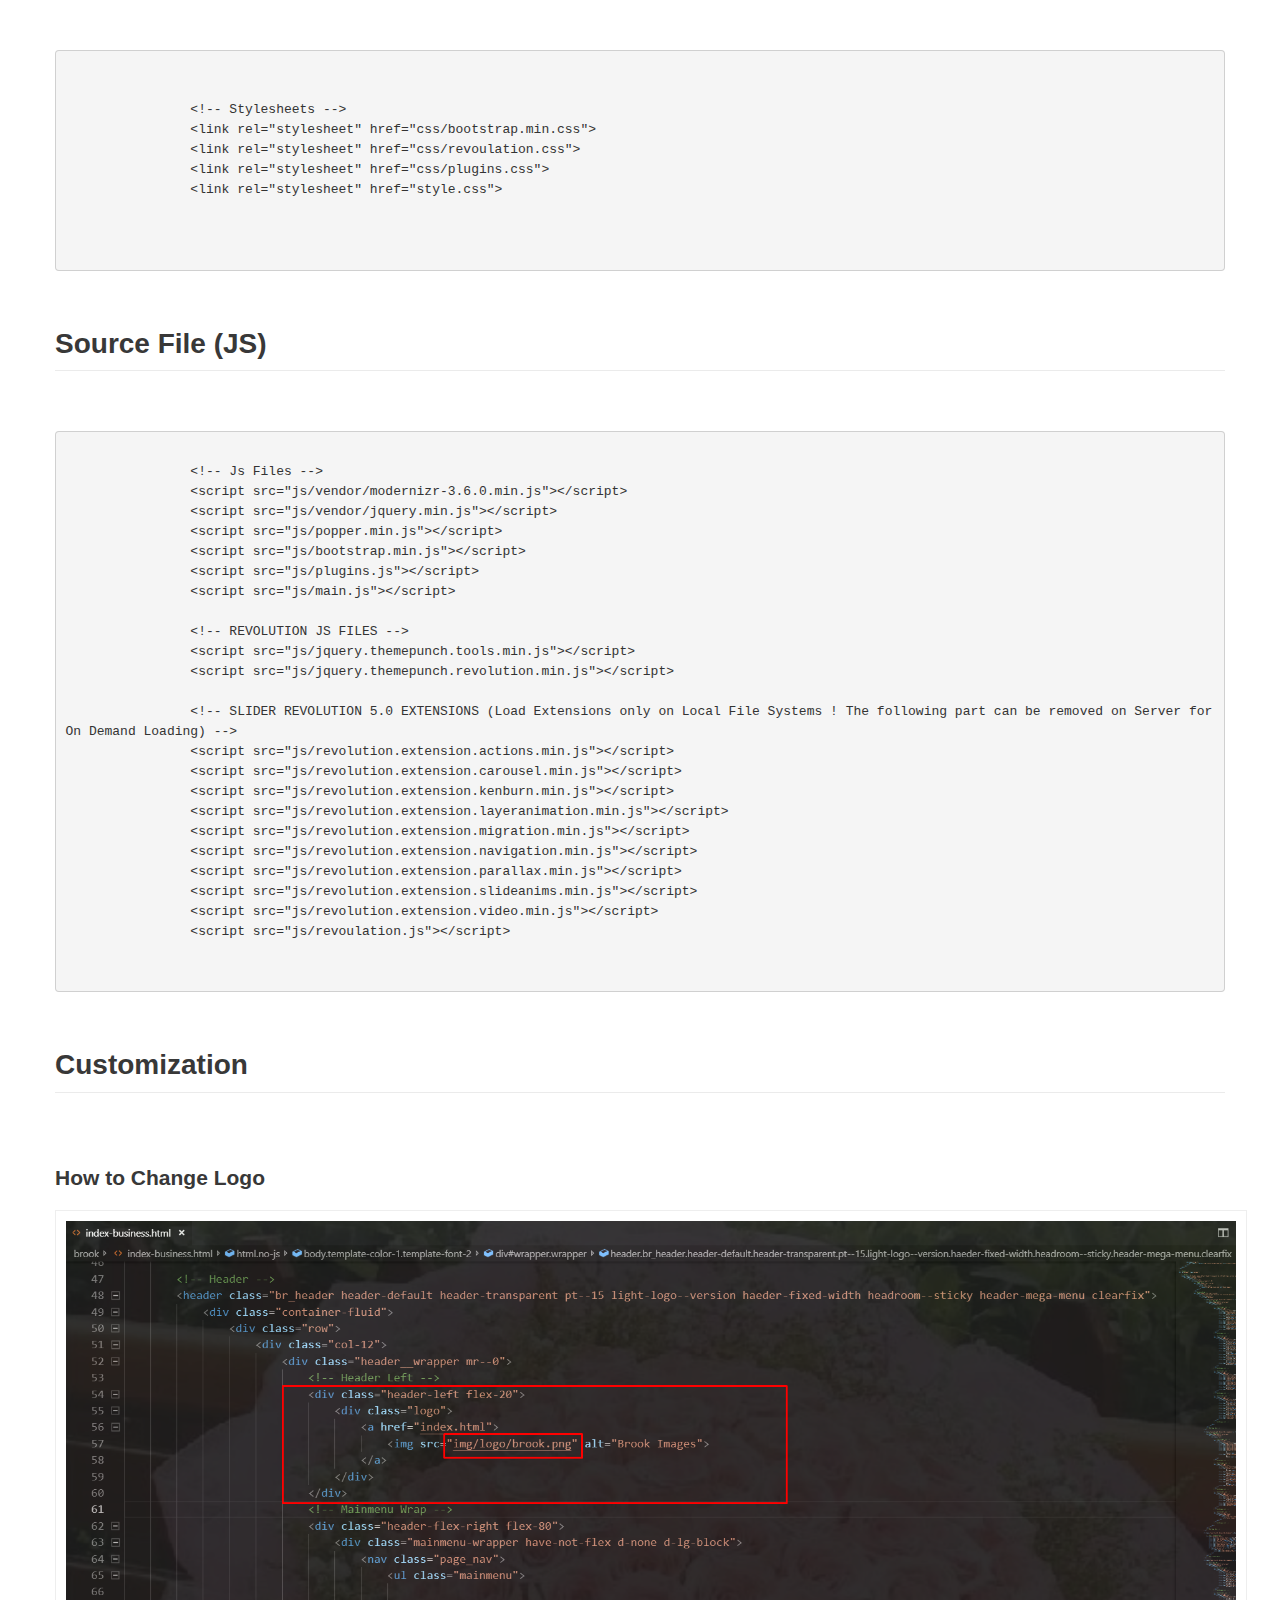
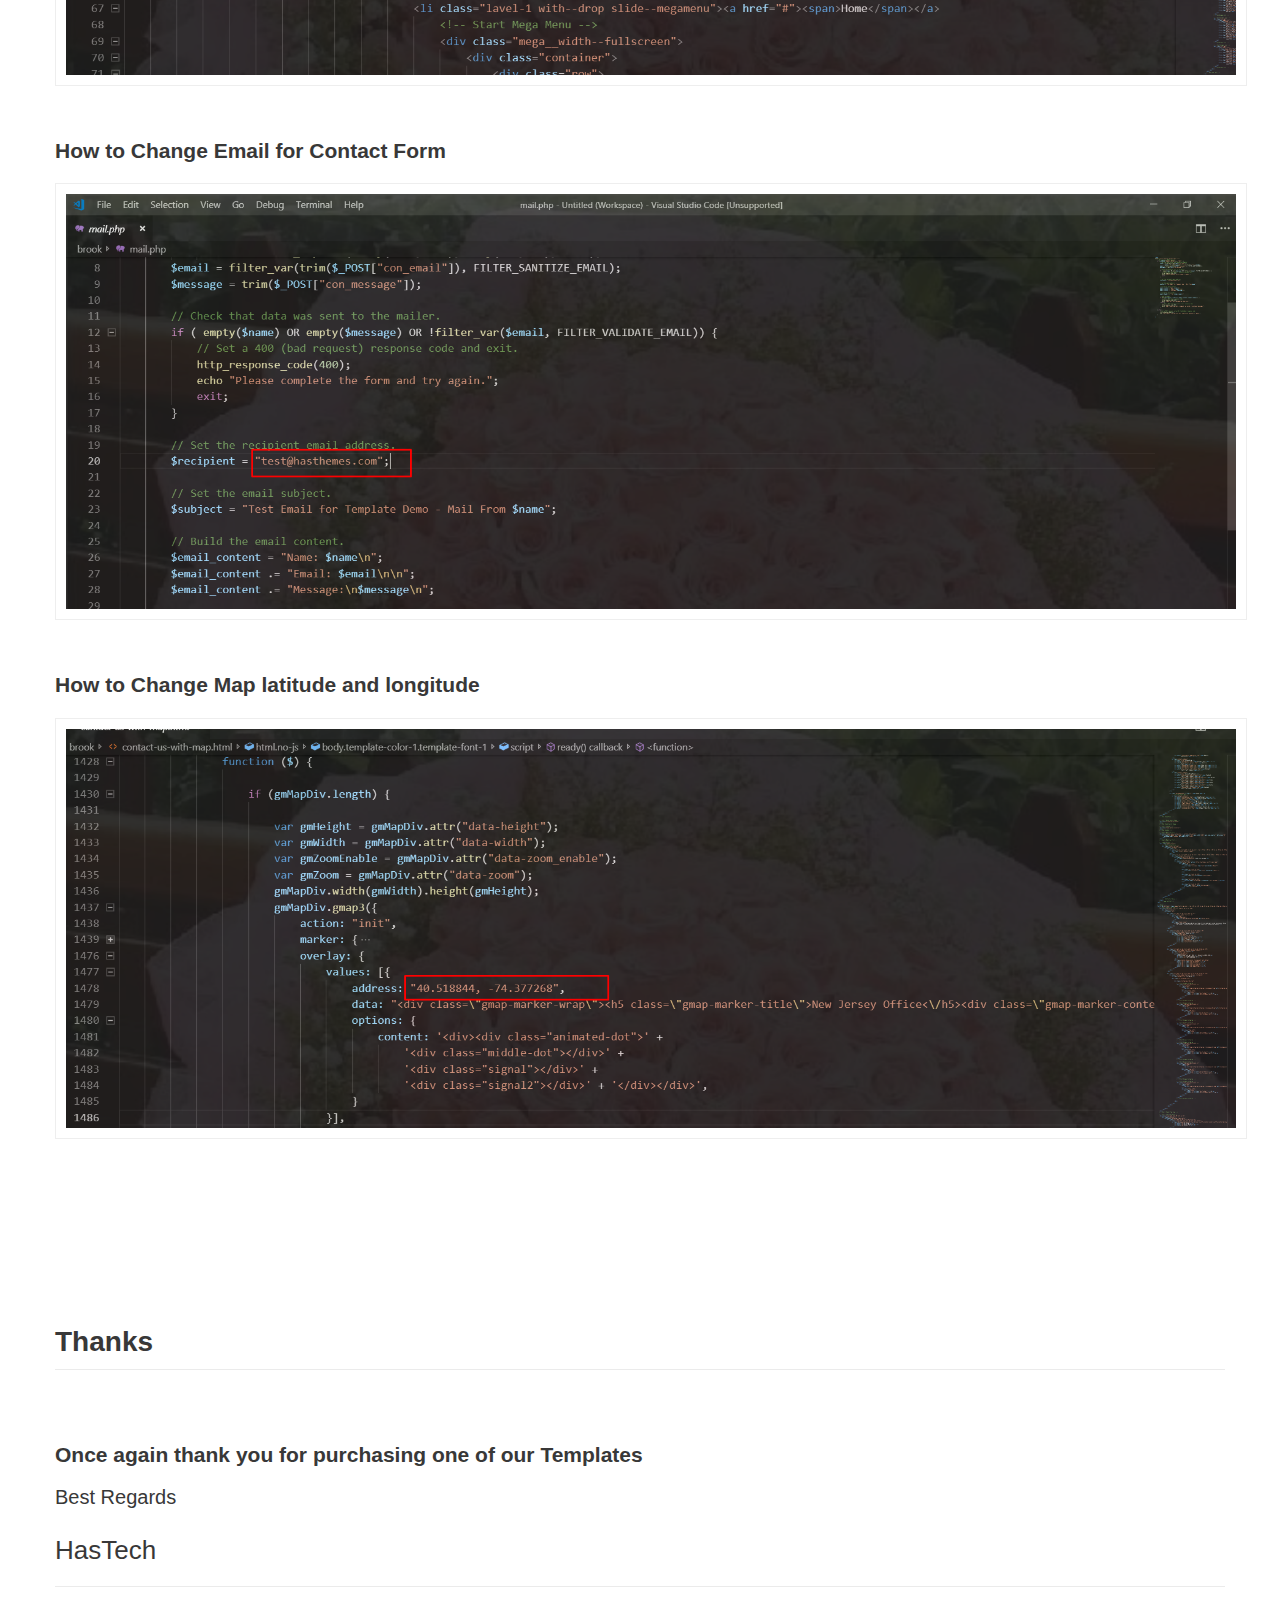
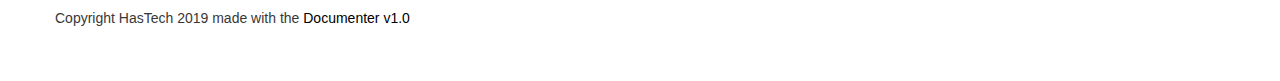
==== commit 9829def8: "menu responsive + fuentes" ====
--- a/Documentation/index.html
+++ b/Documentation/index.html
@@ -384,7 +384,7 @@
             </div>
             <pre>
 
-        @import url('https://fonts.googleapis.com/css?family=Poppins:300,300i,400,400i,500,500i,600,600i,700,700i,800,900|Permanent+Marker|Playfair+Display:400,400i,700,700i,900,900i|Montserrat:300,300i,400,400i,500,500i,600,700,700i,800|Open+Sans:400|Roboto:400,400i,500,500i,700,700i,900|Reenie+Beanie');
+        @import url('https://fonts.googleapis.com/css?family=hugolers:300,300i,400,400i,500,500i,600,600i,700,700i,800,900|Permanent+Marker|Playfair+Display:400,400i,700,700i,900,900i|Montserrat:300,300i,400,400i,500,500i,600,700,700i,800|Open+Sans:400|Roboto:400,400i,500,500i,700,700i,900|Reenie+Beanie');
 
 		</pre>
         </section>
